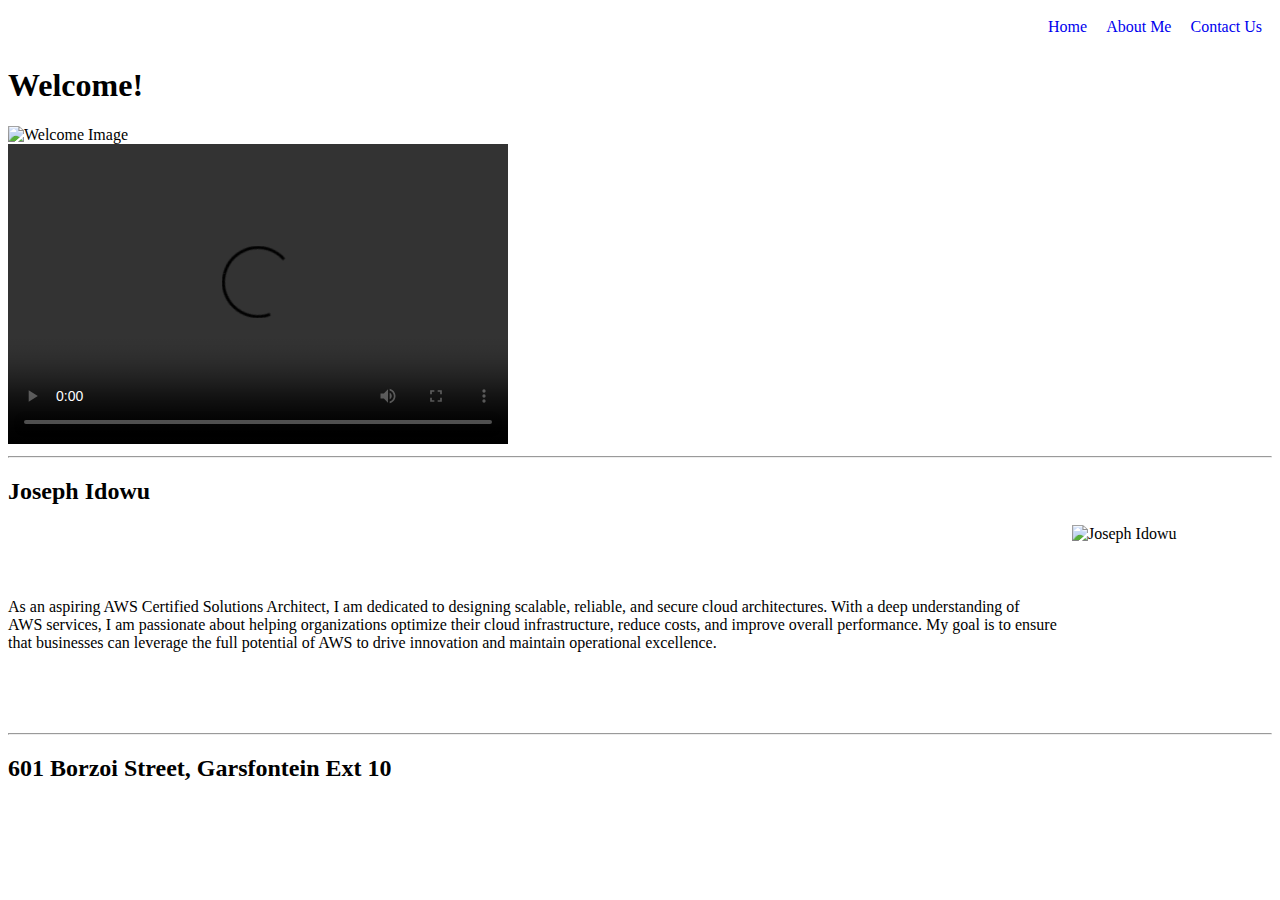
==== Design Snippet Joseph Idowu.html @ 5eef81e8 "Add files via upload" ====
<!DOCTYPE html>
<html lang="en">
    <head>
        <title>Welcome</title>
        <style>
            .navbar {
                text-align: right; 
                padding: 10px;
            }
            .navbar a {
                text-decoration: none; 
                margin-left: 15px; 
            }
            .paragraph-with-image {
                display: flex; 
                align-items: center; 
            }
            .paragraph-with-image img {
                margin-left: 15px; 
            }
        </style>
    </head>
    <body>
        <div class="navbar">
            <a href="#home">Home</a>
            <a href="about-me.html">About Me</a>
            <a href="contact-us.html">Contact Us</a>
        </div>

        <h1>Welcome!</h1>
        
        <div>
            <img src="https://raw.githubusercontent.com/Jose-IDO/miscellaneous-images-/main/ChatGPT%20Image%20Apr%202%2C%202025%2C%2002_28_27%20AM.png" alt="Welcome Image" width="100" height="100">
            <br>
            <video width="500" height="300" controls>
                <source src="https://github.com/Jose-IDO/miscellaneous-images-/raw/main/Welcome%20Intro%20Video.mp4" type="video/mp4">
                
            </video>
        </div>
        
        <hr>
        
        <h2>Joseph Idowu</h2>
        <div class="paragraph-with-image">
            <p>
                As an aspiring AWS Certified Solutions Architect, I am dedicated to designing scalable, reliable, and secure cloud architectures. 
                With a deep understanding of AWS services, I am passionate about helping organizations optimize their cloud infrastructure, reduce costs, 
                and improve overall performance. My goal is to ensure that businesses can leverage the full potential of AWS to drive innovation and 
                maintain operational excellence.
            </p>
            <img src="https://github.com/Jose-IDO/miscellaneous-images-/raw/main/Joseph%20Idowu.jpg" alt="Joseph Idowu" width="200" height="200">
        </div>
        
        <hr>
        
        <h2>601 Borzoi Street, Garsfontein Ext 10</h2>
    </body>
</html>
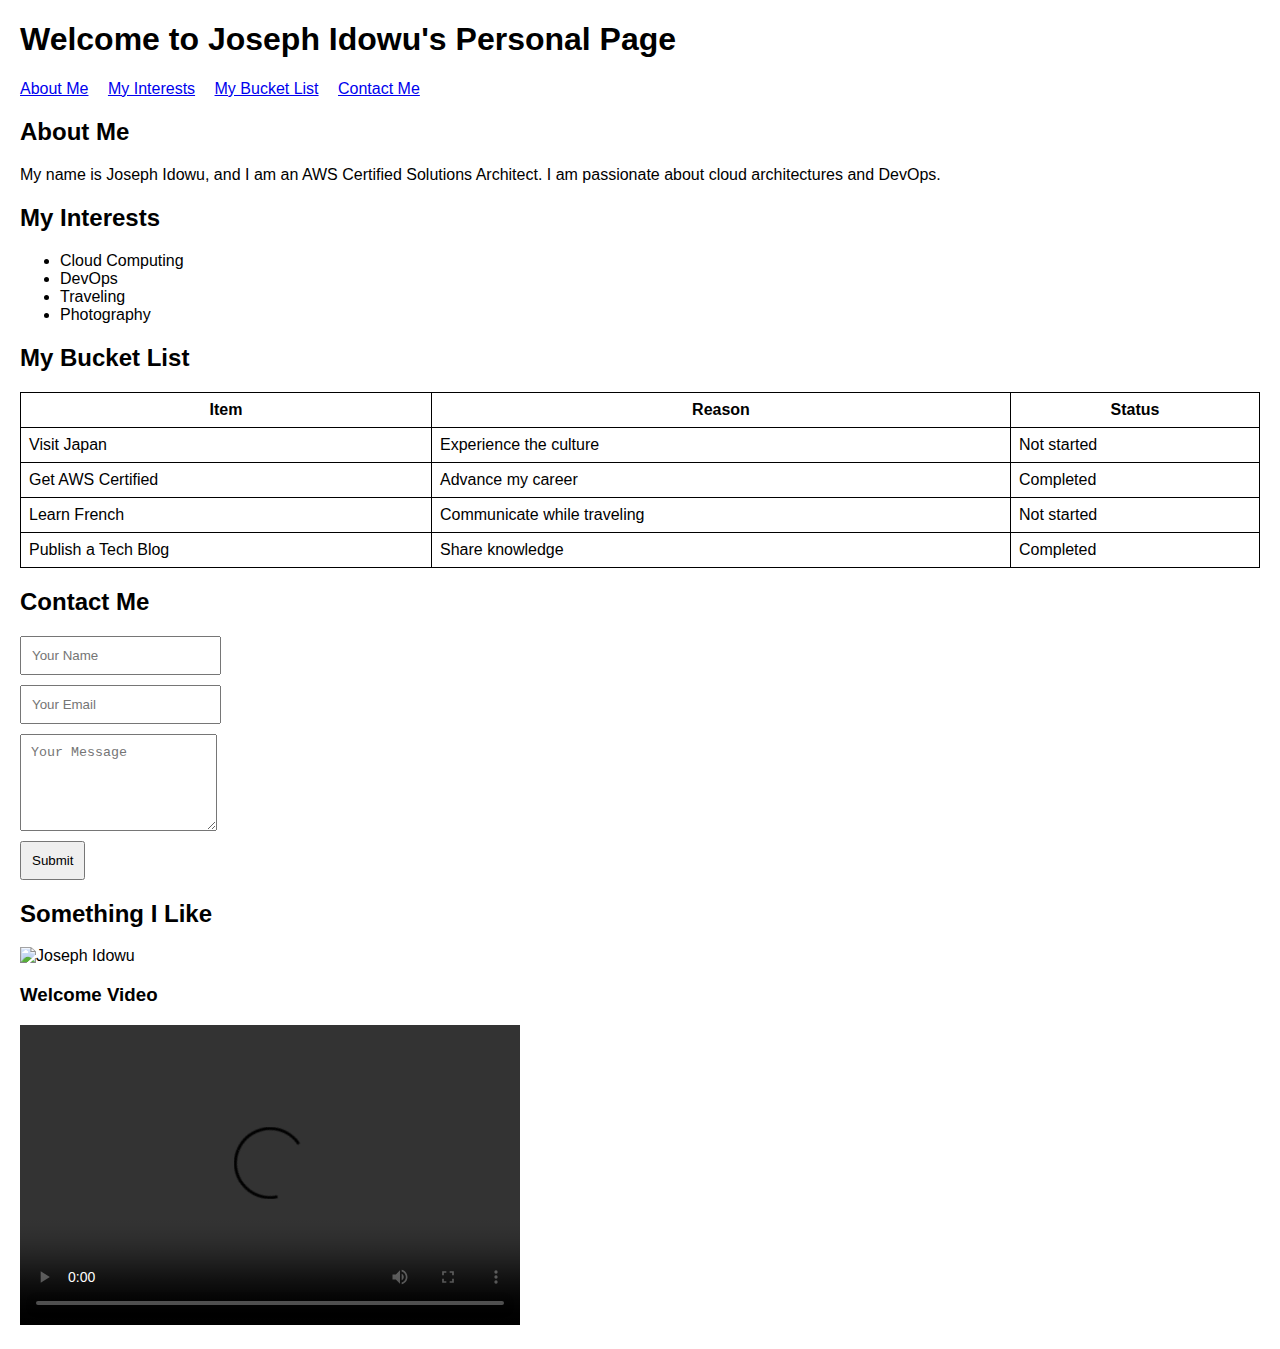
==== commit acfaee8d: "Add files via upload" ====
--- a/Design Snippet Joseph Idowu.html
+++ b/Design Snippet Joseph Idowu.html
@@ -1,58 +1,111 @@
 <!DOCTYPE html>
 <html lang="en">
     <head>
-        <title>Welcome</title>
+        <meta charset="UTF-8">
+        <meta name="viewport" content="width=device-width, initial-scale=1.0">
+        <title>Joseph Idowu's Personal Page</title>
         <style>
-            .navbar {
-                text-align: right; 
+            body {
+                font-family: Arial, sans-serif;
+                margin: 20px;
+            }
+            header, nav, section {
+                margin-bottom: 20px;
+            }
+            nav a {
+                margin-right: 15px;
+            }
+            table {
+                width: 100%;
+                border-collapse: collapse;
+                margin-top: 10px;
+            }
+            table, th, td {
+                border: 1px solid black;
+                padding: 8px;
+            }
+            form input, form textarea, form button {
+                display: block;
+                margin-bottom: 10px;
                 padding: 10px;
-            }
-            .navbar a {
-                text-decoration: none; 
-                margin-left: 15px; 
-            }
-            .paragraph-with-image {
-                display: flex; 
-                align-items: center; 
-            }
-            .paragraph-with-image img {
-                margin-left: 15px; 
             }
         </style>
     </head>
     <body>
-        <div class="navbar">
-            <a href="#home">Home</a>
-            <a href="about-me.html">About Me</a>
-            <a href="contact-us.html">Contact Us</a>
-        </div>
+        <header>
+            <h1>Welcome to Joseph Idowu's Personal Page</h1>
+        </header>
 
-        <h1>Welcome!</h1>
-        
-        <div>
-            <img src="https://raw.githubusercontent.com/Jose-IDO/miscellaneous-images-/main/ChatGPT%20Image%20Apr%202%2C%202025%2C%2002_28_27%20AM.png" alt="Welcome Image" width="100" height="100">
-            <br>
+        <nav>
+            <a href="#about-me">About Me</a>
+            <a href="#my-interests">My Interests</a>
+            <a href="#my-bucket-list">My Bucket List</a>
+            <a href="#contact-me">Contact Me</a>
+        </nav>
+
+        <section id="about-me">
+            <h2>About Me</h2>
+            <p>My name is Joseph Idowu, and I am an AWS Certified Solutions Architect. I am passionate about cloud architectures and DevOps.</p>
+        </section>
+
+        <section id="my-interests">
+            <h2>My Interests</h2>
+            <ul>
+                <li>Cloud Computing</li>
+                <li>DevOps</li>
+                <li>Traveling</li>
+                <li>Photography</li>
+            </ul>
+        </section>
+
+        <section id="my-bucket-list">
+            <h2>My Bucket List</h2>
+            <table>
+                <tr>
+                    <th>Item</th>
+                    <th>Reason</th>
+                    <th>Status</th>
+                </tr>
+                <tr>
+                    <td>Visit Japan</td>
+                    <td>Experience the culture</td>
+                    <td>Not started</td>
+                </tr>
+                <tr>
+                    <td>Get AWS Certified</td>
+                    <td>Advance my career</td>
+                    <td>Completed</td>
+                </tr>
+                <tr>
+                    <td>Learn French</td>
+                    <td>Communicate while traveling</td>
+                    <td>Not started</td>
+                </tr>
+                <tr>
+                    <td>Publish a Tech Blog</td>
+                    <td>Share knowledge</td>
+                    <td>Completed</td>
+                </tr>
+            </table>
+        </section>
+
+        <section id="contact-me">
+            <h2>Contact Me</h2>
+            <form>
+                <input type="text" name="name" placeholder="Your Name">
+                <input type="email" name="email" placeholder="Your Email">
+                <textarea name="message" rows="5" placeholder="Your Message"></textarea>
+                <button type="submit">Submit</button>
+            </form>
+        </section>
+
+        <section>
+            <h2>Something I Like</h2>
+            <img src="https://github.com/Jose-IDO/miscellaneous-images-/raw/main/Joseph%20Idowu.jpg" alt="Joseph Idowu" width="300">
+            <h3>Welcome Video</h3>
             <video width="500" height="300" controls>
                 <source src="https://github.com/Jose-IDO/miscellaneous-images-/raw/main/Welcome%20Intro%20Video.mp4" type="video/mp4">
-                
             </video>
-        </div>
-        
-        <hr>
-        
-        <h2>Joseph Idowu</h2>
-        <div class="paragraph-with-image">
-            <p>
-                As an aspiring AWS Certified Solutions Architect, I am dedicated to designing scalable, reliable, and secure cloud architectures. 
-                With a deep understanding of AWS services, I am passionate about helping organizations optimize their cloud infrastructure, reduce costs, 
-                and improve overall performance. My goal is to ensure that businesses can leverage the full potential of AWS to drive innovation and 
-                maintain operational excellence.
-            </p>
-            <img src="https://github.com/Jose-IDO/miscellaneous-images-/raw/main/Joseph%20Idowu.jpg" alt="Joseph Idowu" width="200" height="200">
-        </div>
-        
-        <hr>
-        
-        <h2>601 Borzoi Street, Garsfontein Ext 10</h2>
+        </section>
     </body>
 </html>